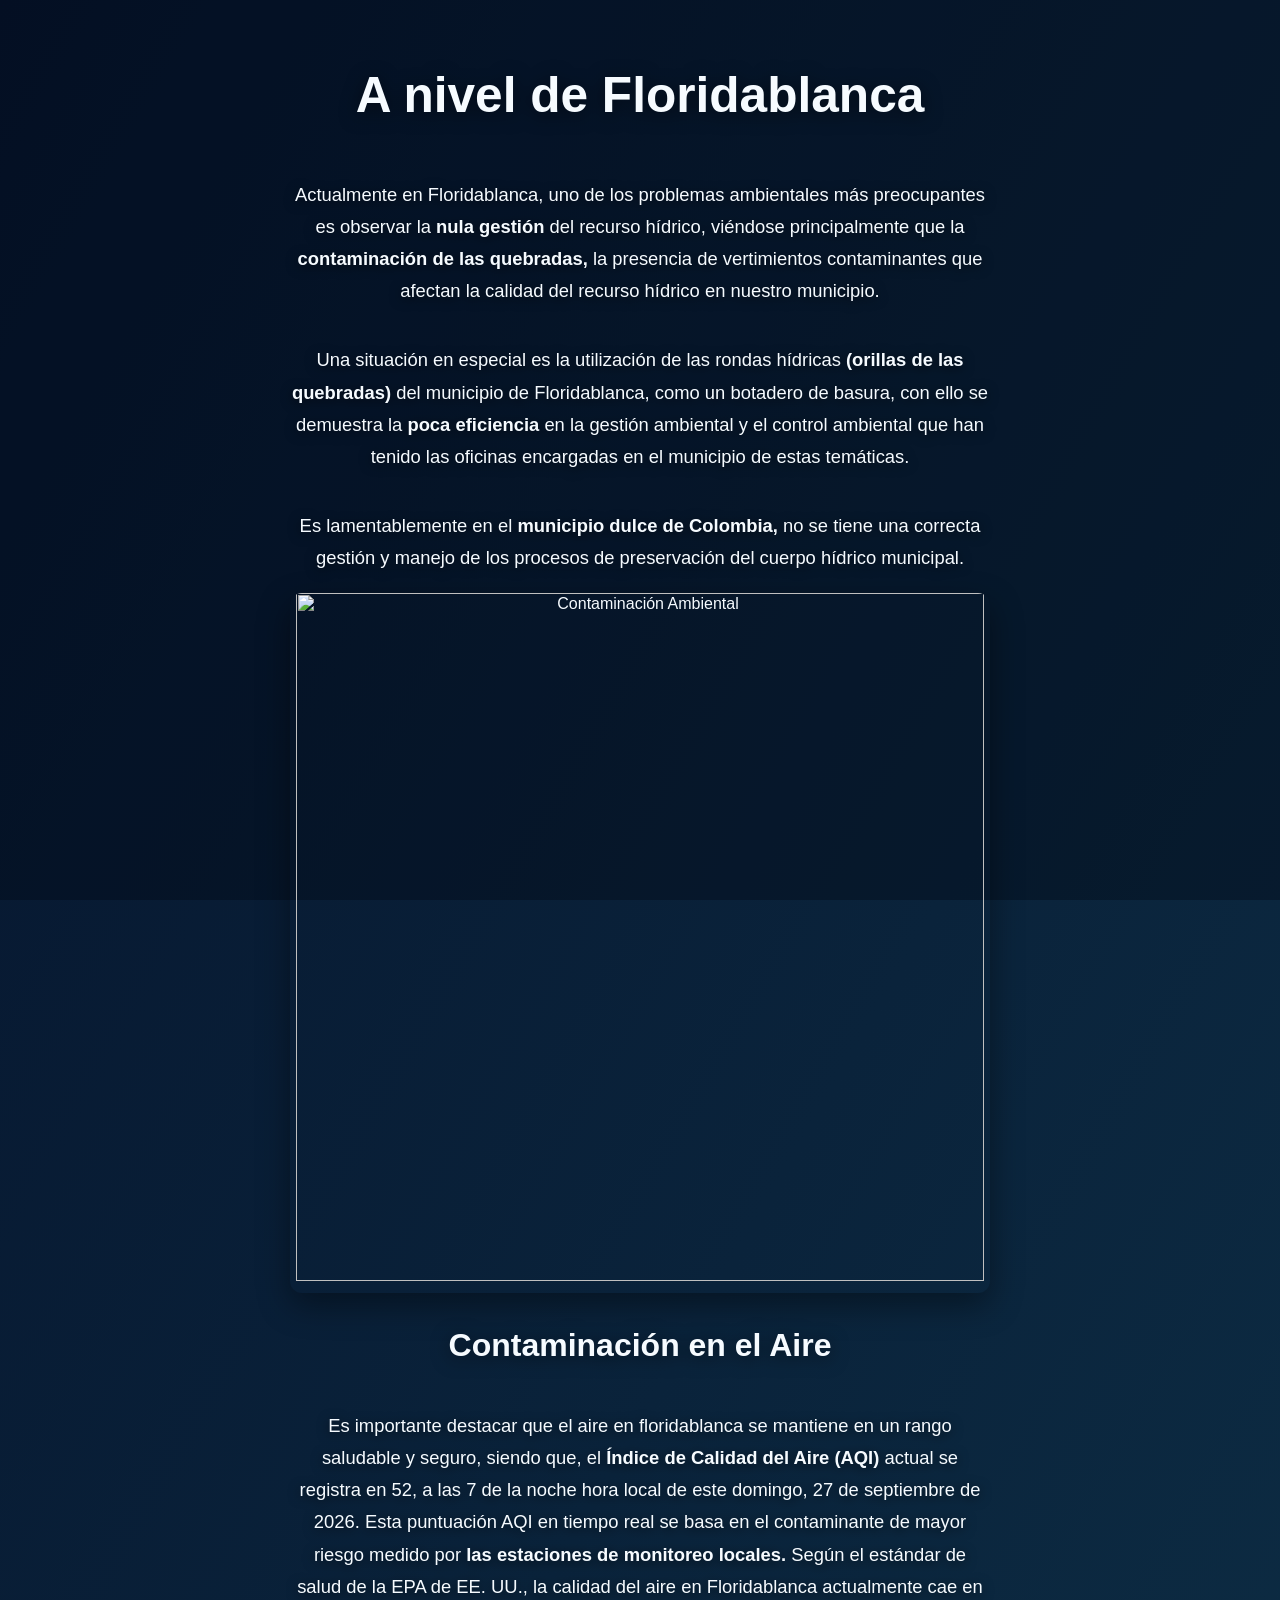
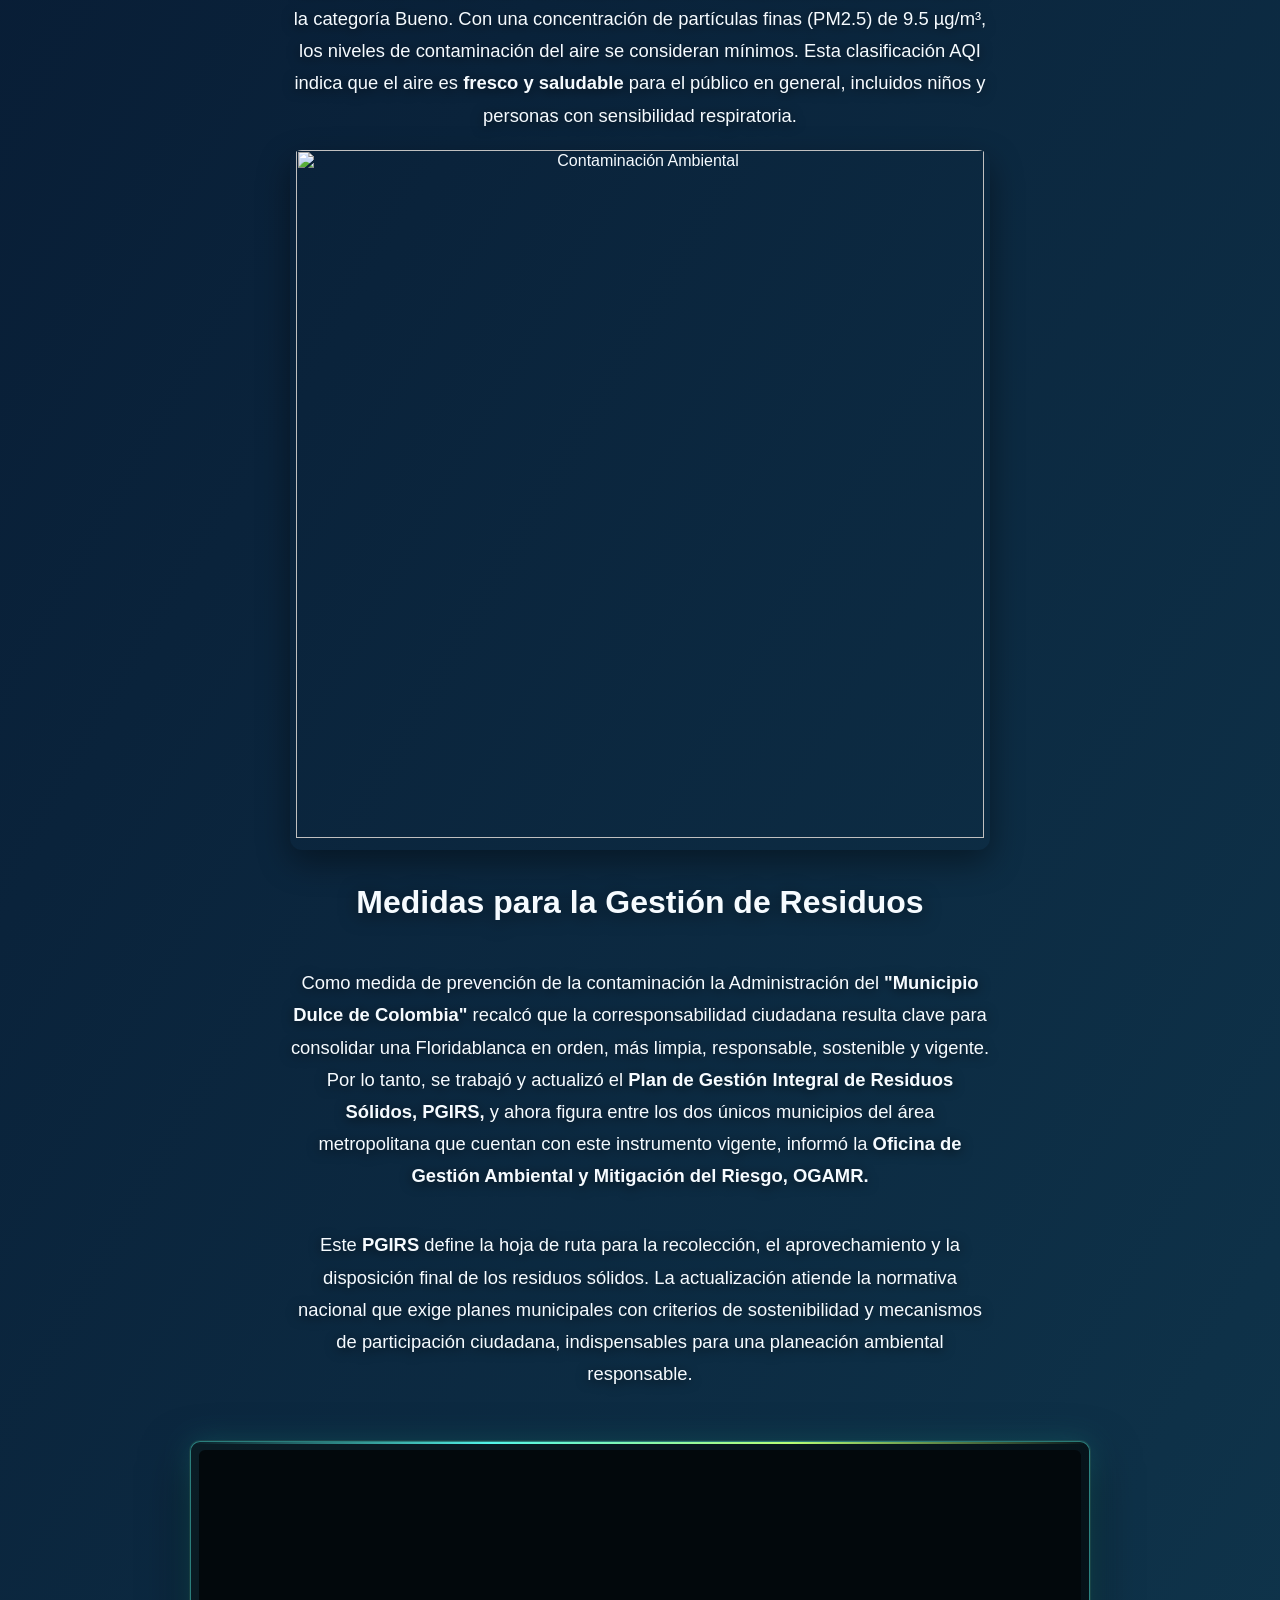
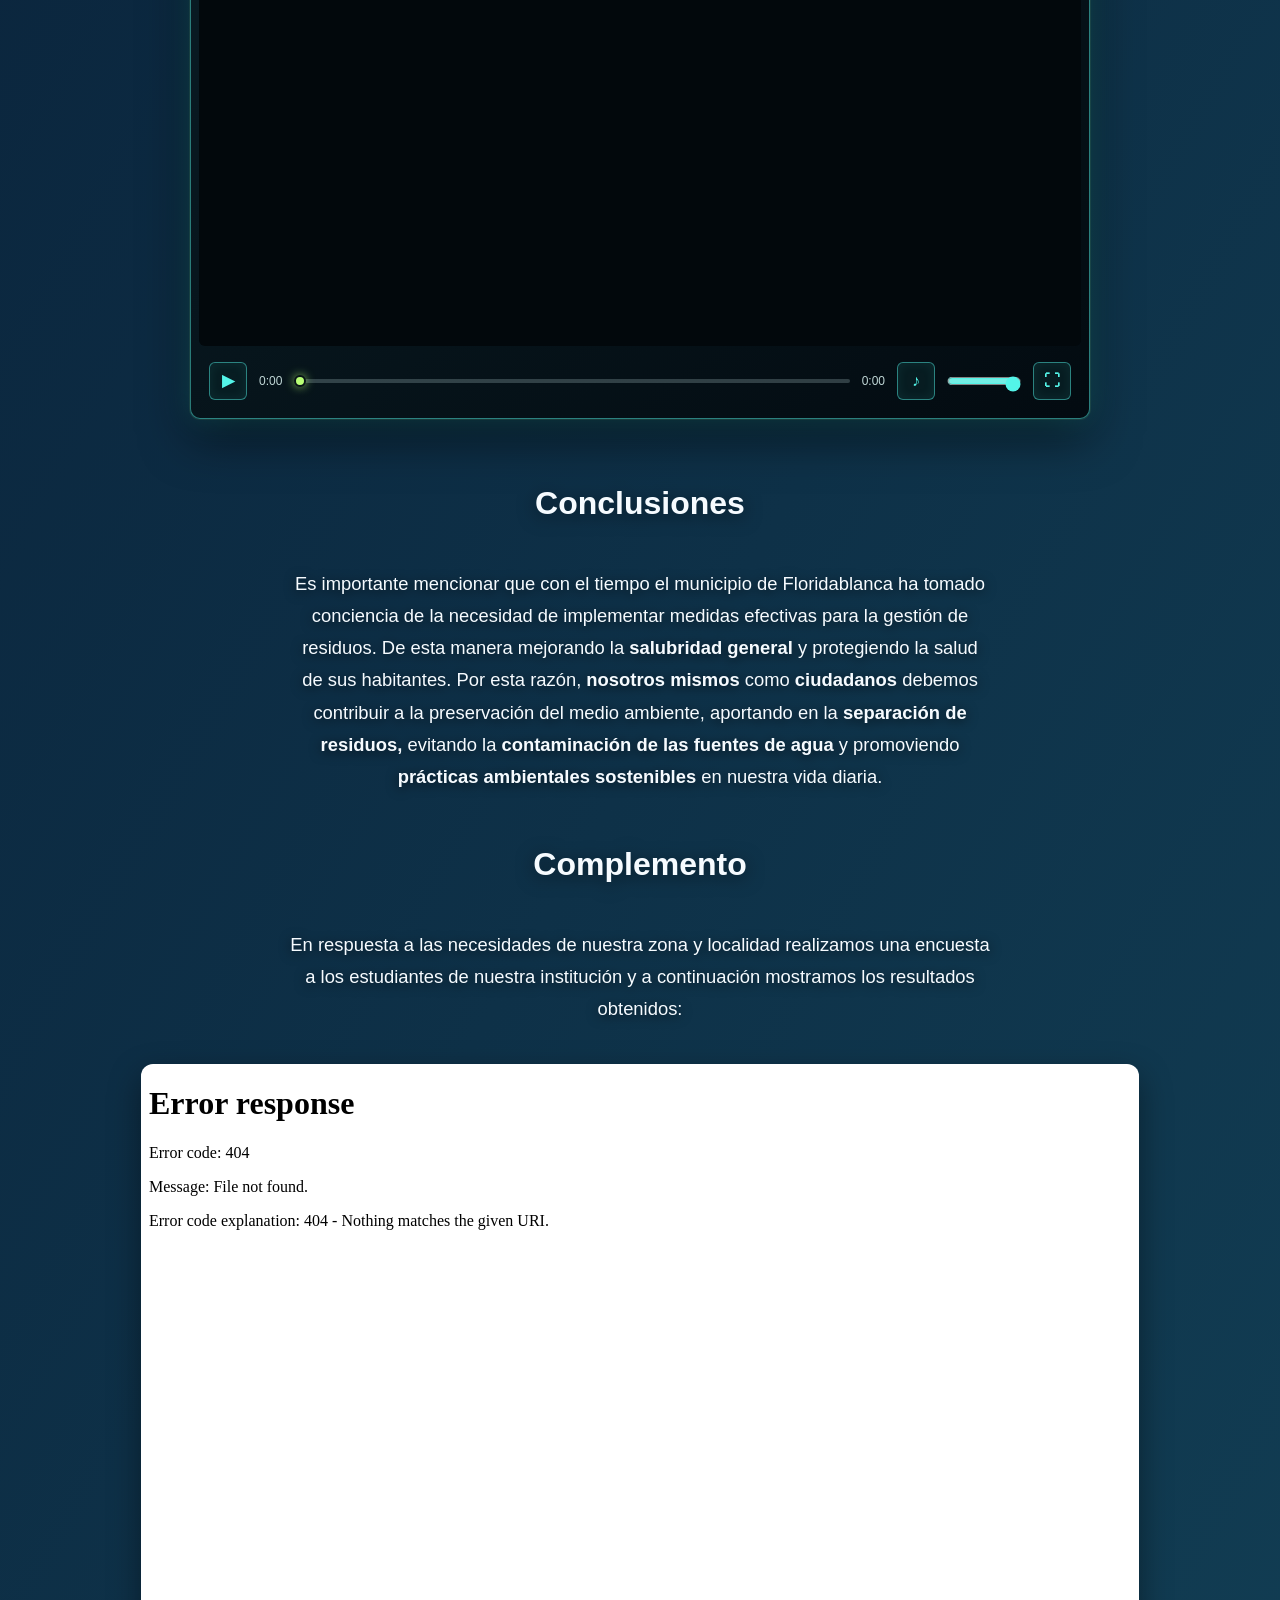
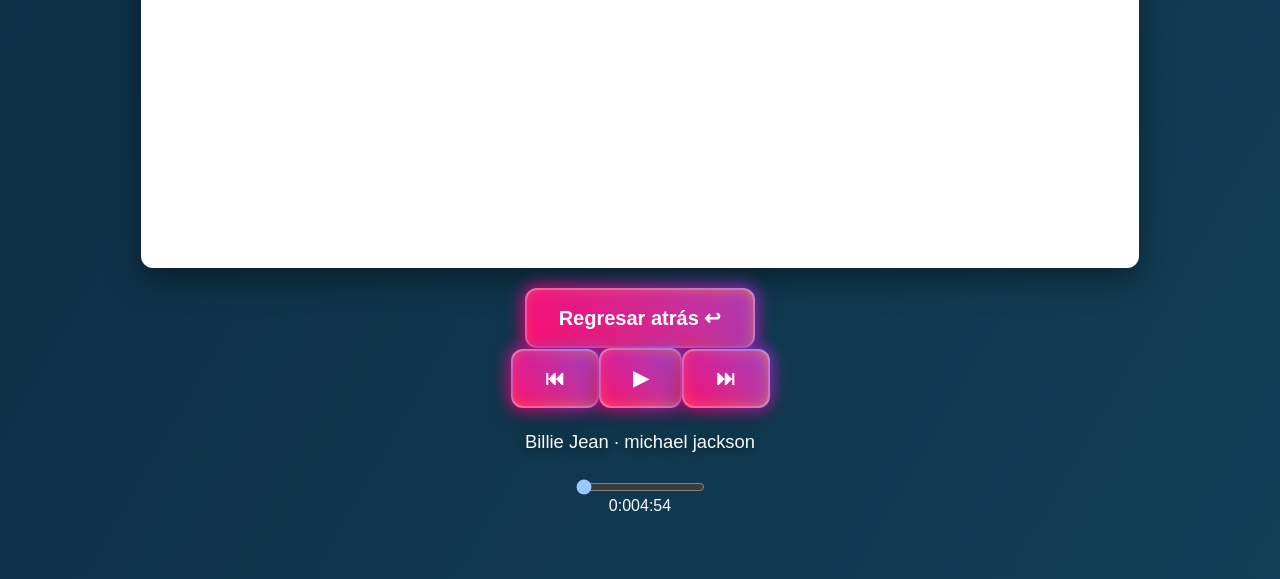
==== clase2.html @ eb359807 "Actualiza la página y agrega el reproductor de música" ====
<html>
    <head>
        <meta charset="UTF-8">
        <meta name="viewport" content="width=device-width, initial-scale=1.0">
        <link rel="stylesheet" href="estilos-clase1.css">
        <title>Contaminación en Floridablanca</title>
    </head>
    <body>
    <canvas id="tendrils-canvas" aria-hidden="true"></canvas>
        <h1><strong>A nivel de Floridablanca</strong></h1>
        
        <p>   Actualmente en Floridablanca, uno de los problemas ambientales más preocupantes es observar la <strong>nula gestión</strong> del recurso hídrico, 
            viéndose principalmente que la <strong>contaminación de las quebradas,</strong> 
            la presencia de vertimientos contaminantes que afectan la calidad del recurso hídrico en nuestro municipio.</p>
        
        <p>Una situación en especial es la utilización de las rondas hídricas <strong>(orillas de las quebradas)</strong> del municipio de Floridablanca, como un botadero de basura, 
        con ello se demuestra la<strong> poca eficiencia</strong> en la gestión ambiental y el control ambiental que han tenido las oficinas encargadas en el municipio de estas temáticas.
        </p>

        <p>Es lamentablemente en el <strong>municipio dulce de Colombia,</strong> no se tiene una correcta gestión y manejo de los procesos de preservación del cuerpo hídrico municipal.</p>

        <img id="residuos6" src="residuos6.avif" alt="Contaminación Ambiental" width="500" height="320">

        <h2><strong>Contaminación en el Aire</strong></h2>

        <p> Es importante destacar que el aire en floridablanca se mantiene en un rango saludable y seguro, siendo que, el <strong>Índice de Calidad del Aire (AQI) </strong>actual se registra en 52, a las 7 de la noche hora local de este domingo, 
            27 de septiembre de 2026. Esta puntuación AQI en tiempo real se basa en el contaminante de mayor riesgo medido por<strong> las estaciones de monitoreo locales.</strong> Según el estándar de salud de la EPA de EE. UU., 
            la calidad del aire en Floridablanca actualmente cae en la categoría Bueno. Con una concentración de partículas finas (PM2.5) de 9.5 µg/m³,
             los niveles de contaminación del aire se consideran mínimos. 
            Esta clasificación AQI indica que el aire es <strong>fresco y saludable </strong>para el público en general, incluidos niños y personas con sensibilidad respiratoria. </p>

        <img id="residuos7" src="residuos7.jpg" alt="Contaminación Ambiental" width="500" height="320">

        <h2><strong>Medidas para la Gestión de Residuos</strong></h2>

        <p>Como medida de prevención de la contaminación la Administración del <strong>"Municipio Dulce de Colombia"</strong> recalcó que la corresponsabilidad ciudadana resulta clave para consolidar 
            una Floridablanca en orden, más limpia, responsable, sostenible y vigente. Por lo tanto, se trabajó y actualizó el <strong>Plan de Gestión Integral de Residuos Sólidos, 
            PGIRS,</strong> y ahora figura entre los dos únicos municipios del área metropolitana que cuentan con este instrumento vigente, 
            informó la <strong>Oficina de Gestión Ambiental y Mitigación del Riesgo, OGAMR.</strong> </p>

            <p>Este <strong>PGIRS</strong> define la hoja de ruta para la recolección, el aprovechamiento y la disposición final de los residuos sólidos. La actualización atiende la normativa nacional que exige 
                planes municipales con criterios de sostenibilidad y mecanismos de participación ciudadana, indispensables para una planeación ambiental responsable.</p>

        <video controls>
            <source src="video2.mp4" type="video/mp4">
        </video>

        <h2><strong>Conclusiones</strong></h2> 
        <p>Es importante mencionar que con el tiempo el municipio de Floridablanca ha tomado conciencia de la necesidad de implementar medidas efectivas para la gestión de residuos. De esta manera
            mejorando la <strong>salubridad general</strong> y protegiendo la salud de sus habitantes. Por esta razón, <strong>nosotros mismos</strong> como <strong>ciudadanos</strong> debemos contribuir a la preservación del medio ambiente, 
            aportando en la <strong>separación de residuos,</strong> evitando la <strong>contaminación de las fuentes de agua</strong> y promoviendo <strong>prácticas ambientales sostenibles</strong> en nuestra vida diaria.
        </p>

        <h2><strong>Complemento</strong></h2>

        <p>En respuesta a las necesidades de nuestra zona y localidad realizamos una encuesta a los estudiantes de nuestra institución y a continuación mostramos los resultados obtenidos:</p>

<iframe id="pdf-resultados" src="resultados.pdf" width="100%" height="80%" style="border: none;"></iframe>

               <button id="btn-back">  Regresar atrás ↩ </button>

        <div id="preview-box">
        <iframe id="preview-iframe" src="index.html" title="Vista previa"></iframe>
    </div>

    <script src="index.js"></script>
    <script src="reproductor.js"></script>
    <script src="video-player.js"></script>

    </body>
</html>
---- estilos-clase1.css ----
:root {
    color-scheme: dark;
}

html {
    min-height: 100%;
    overflow-x: hidden;
}

body {
    width: 100%;
    min-height: 100vh;
    margin: 0;
    padding: 32px 16px 64px;
    box-sizing: border-box;
    overflow-x: hidden;
    display: flex;
    flex-direction: column;
    align-items: center;
    text-align: center;
    color: #f6fbff;
    font-family: 'Orbitron', 'Inter', Arial, sans-serif;
    background: linear-gradient(120deg, #06152e, #123f55, #552d5f, #8c3d52, #124d5e, #06152e);
    background-size: 500% 500%;
    animation: cambiarFondo 18s ease infinite;

}

body::before {
    content: "";
    position: fixed;
    inset: 0;
    z-index: -1;
    pointer-events: none;
    background: rgba(2, 6, 18, 0.36);
}

#tendrils-canvas {
    position: fixed;
    inset: 0;
    z-index: 0;
    width: 100%;
    height: 100%;
    pointer-events: none;
}

body > :not(#tendrils-canvas) {
    position: relative;
    z-index: 1;
}

h1,
h2,
p,
img,
iframe {
    width: min(calc(100% - 12px), 700px);
    max-width: 120%;
    margin-left: auto;
    margin-right: auto;
    box-sizing: border-box;
}

h1,
h2 {
    line-height: 1.25;
    text-shadow: 0 3px 18px rgba(0, 0, 0, 0.55);
}

h1 {
    font-size: clamp(2rem, 5vw, 3.1rem);
}

h2 {
    margin-top: 2rem;
    font-size: clamp(1.35rem, 3vw, 2rem);
}

p {
    font-family: 'Inter', Arial, sans-serif;
    font-size: clamp(1rem, 1.8vw, 1.15rem);
    line-height: 1.75;
    text-shadow: 0 2px 12px rgba(0, 0, 0, 0.7);
}

img, iframe {
    height: auto;
    border-radius: 12px;
    box-shadow: 0 12px 32px rgba(0, 0, 0, 0.4);
    transition: transform 280ms ease, filter 280ms ease, box-shadow 280ms ease;
    will-change: transform, filter, box-shadow;
}

img:hover, iframe:hover
img:focus-visible, iframe:focus-visible {
    transform: translateY(-8px) scale(1.035);
    filter: brightness(1.28) saturate(1.3) contrast(1.08);
    box-shadow:
        0 0 10px rgba(255, 255, 255, 0.9),
        0 0 28px rgba(96, 218, 255, 0.8),
        0 18px 42px rgba(0, 0, 0, 0.65);
}

img:focus-visible, iframe:focus-visible {
    outline: 3px solid rgba(255, 255, 255, 0.95);
    outline-offset: 5px;
}

@keyframes cambiarFondo {
    0% { background-position: 0% 50%; }
    25% { background-position: 100% 20%; }
    50% { background-position: 80% 100%; }
    75% { background-position: 10% 80%; }
    100% { background-position: 0% 50%; }
}

@media (prefers-reduced-motion: reduce) {
    body {
        animation: none;
    }
}

video {
    width: 100%;
    aspect-ratio: 16 / 9;
    height: auto;
    display: block;
    border: 0;
    border-radius: 6px;
    background: #02080c;
    object-fit: contain;
    box-shadow: none;
    transition: none;
}

.video-player {
    --hud-cyan: #53f4e8;
    --hud-lime: #b9ff75;
    width: min(88%, 900px);
    margin: 2rem auto;
    padding: 8px;
    position: relative;
    box-sizing: border-box;
    overflow: hidden;
    border: 1px solid rgba(83, 244, 232, 0.48);
    border-radius: 10px;
    background: linear-gradient(145deg, rgba(10, 29, 37, 0.98), rgba(3, 10, 16, 0.98));
    box-shadow: 0 0 0 1px rgba(185, 255, 117, 0.08), 0 0 28px rgba(44, 233, 216, 0.18), 0 18px 48px rgba(0, 0, 0, 0.55);
}

.video-player::before {
    content: "";
    position: absolute;
    inset: 0 0 auto;
    height: 2px;
    background: linear-gradient(90deg, transparent, var(--hud-cyan), var(--hud-lime), transparent);
    pointer-events: none;
}

.video-player__screen {
    position: relative;
    z-index: 1;
}

.video-player__controls {
    display: flex;
    align-items: center;
    gap: 12px;
    min-height: 54px;
    padding: 8px 10px 2px;
    color: #e8fffc;
    font-family: 'Orbitron', 'Inter', Arial, sans-serif;
}

.video-player__button {
    flex: 0 0 auto;
    min-width: 38px;
    min-height: 38px;
    padding: 6px 10px;
    border: 1px solid rgba(83, 244, 232, 0.48);
    border-radius: 6px;
    color: var(--hud-cyan);
    font-size: 16px;
    line-height: 1;
    background: rgba(8, 30, 36, 0.9);
    box-shadow: inset 0 0 12px rgba(83, 244, 232, 0.08);
    animation: none;
}

.video-player__button::before {
    content: none;
}

.video-player__button:hover,
.video-player__button:focus-visible {
    transform: translateY(-1px);
    border-color: var(--hud-lime);
    color: var(--hud-lime);
    background: rgba(17, 48, 48, 0.95);
    box-shadow: 0 0 16px rgba(83, 244, 232, 0.22);
}

.video-player__button:focus-visible,
.video-player__range:focus-visible {
    outline: 2px solid var(--hud-lime);
    outline-offset: 3px;
}

.video-player__time {
    flex: 0 0 auto;
    color: #c1d8d7;
    font: 12px/1.2 'Orbitron', 'Inter', Arial, sans-serif;
    font-variant-numeric: tabular-nums;
    white-space: nowrap;
}

.video-player__range {
    height: 18px;
    margin: 0;
    accent-color: var(--hud-cyan);
    cursor: pointer;
}

.video-player__seek {
    flex: 1 1 auto;
    min-width: 50px;
    background: transparent;
    appearance: none;
    -webkit-appearance: none;
}

.video-player__seek::-webkit-slider-runnable-track {
    height: 4px;
    border-radius: 4px;
    background: linear-gradient(90deg, var(--hud-cyan) var(--progress, 0%), rgba(188, 220, 218, 0.24) var(--progress, 0%));
}

.video-player__seek::-moz-range-track {
    height: 4px;
    border-radius: 4px;
    background: rgba(188, 220, 218, 0.24);
}

.video-player__seek::-moz-range-progress {
    height: 4px;
    border-radius: 4px;
    background: var(--hud-cyan);
}

.video-player__seek::-webkit-slider-thumb {
    width: 12px;
    height: 12px;
    margin-top: -4px;
    border: 2px solid #071316;
    border-radius: 50%;
    background: var(--hud-lime);
    box-shadow: 0 0 10px rgba(185, 255, 117, 0.7);
    appearance: none;
    -webkit-appearance: none;
}

.video-player__seek::-moz-range-thumb {
    width: 9px;
    height: 9px;
    border: 2px solid #071316;
    border-radius: 50%;
    background: var(--hud-lime);
    box-shadow: 0 0 10px rgba(185, 255, 117, 0.7);
}

.video-player__volume {
    width: 74px;
    flex: 0 1 74px;
}

.video-player__volume::-webkit-slider-runnable-track {
    height: 4px;
    border-radius: 4px;
    background: rgba(188, 220, 218, 0.3);
}

.video-player__volume::-moz-range-track {
    height: 4px;
    border-radius: 4px;
    background: rgba(188, 220, 218, 0.3);
}

.video-player__volume::-webkit-slider-thumb {
    width: 10px;
    height: 10px;
    margin-top: -3px;
    border: 0;
    border-radius: 50%;
    background: var(--hud-cyan);
    appearance: none;
    -webkit-appearance: none;
}

.video-player__volume::-moz-range-thumb {
    width: 10px;
    height: 10px;
    border: 0;
    border-radius: 50%;
    background: var(--hud-cyan);
}

@media (max-width: 560px) {
    .video-player {
        width: min(96%, 900px);
        padding: 5px;
    }

    .video-player__controls {
        gap: 7px;
        padding: 7px 4px 2px;
    }

    .video-player__volume,
    .video-player__volume-button {
        display: none;
    }

    .video-player__time {
        font-size: 10px;
    }

    .video-player__button {
        min-width: 34px;
        min-height: 34px;
        padding: 5px 8px;
    }
}

#preview-box {
    display: none;
}
body {
    transition: transform 0.6s ease;
}
body.animacion-salida {
    transform: translateX(100%);
}

#preview-box {
  position: fixed;
  display: none;
  pointer-events: none;
  width: 250px;
  height: 180px;
  border: 1px solid #444;
  background-color: #000;
}

#preview-iframe {
  width: 100%;
  height: 100%;
  border: none;
}

button {
    position: relative;
    z-index: 0;
    padding: 16px 32px;
    border: 2px solid rgba(255, 255, 255, 0.7);
    border-radius: 12px;
    color: white;
    font-size: 20px;
    font-weight: bold;
    background: linear-gradient(120deg, #ff4d6d, #ff9f1c, #2ec4b6, #4361ee, #b5179e);
    background-size: 300% 300%;
    box-shadow: 0 8px 24px rgba(0, 0, 0, 0.35);
    cursor: pointer;
    animation: glowing 8s ease infinite;
    transition: transform 0.25s ease, box-shadow 0.25s ease, filter 0.25s ease;
}

button::before {
    content: "";
    position: absolute;
    inset: -5px;
    z-index: -1;
    border-radius: 15px;
    background: linear-gradient(47deg, #ff006e, #8338ec, #3a86ff, #06d6a0, #c8a2c8, #ff006e);
    background-size: 800%;
    filter: blur(8px);
    opacity: 0.85;
    animation: glowing 8s linear infinite;
}

button:hover,
button:focus-visible {
    transform: translateY(-3px) scale(1.02);
    box-shadow: 0 12px 32px rgba(67, 97, 238, 0.55);
    filter: saturate(1.25) brightness(1.1);
}

button:focus-visible {
    outline: 3px solid white;
    outline-offset: 4px;
}

@keyframes glowing {
    0% { background-position: 0 0; }
    50% { background-position: 100% 0; }
    100% { background-position: 0 0; }
}

#pdf-resultados {
    width: 80%;
    height: 100%;
    border: none;
    margin: 20px auto;
}
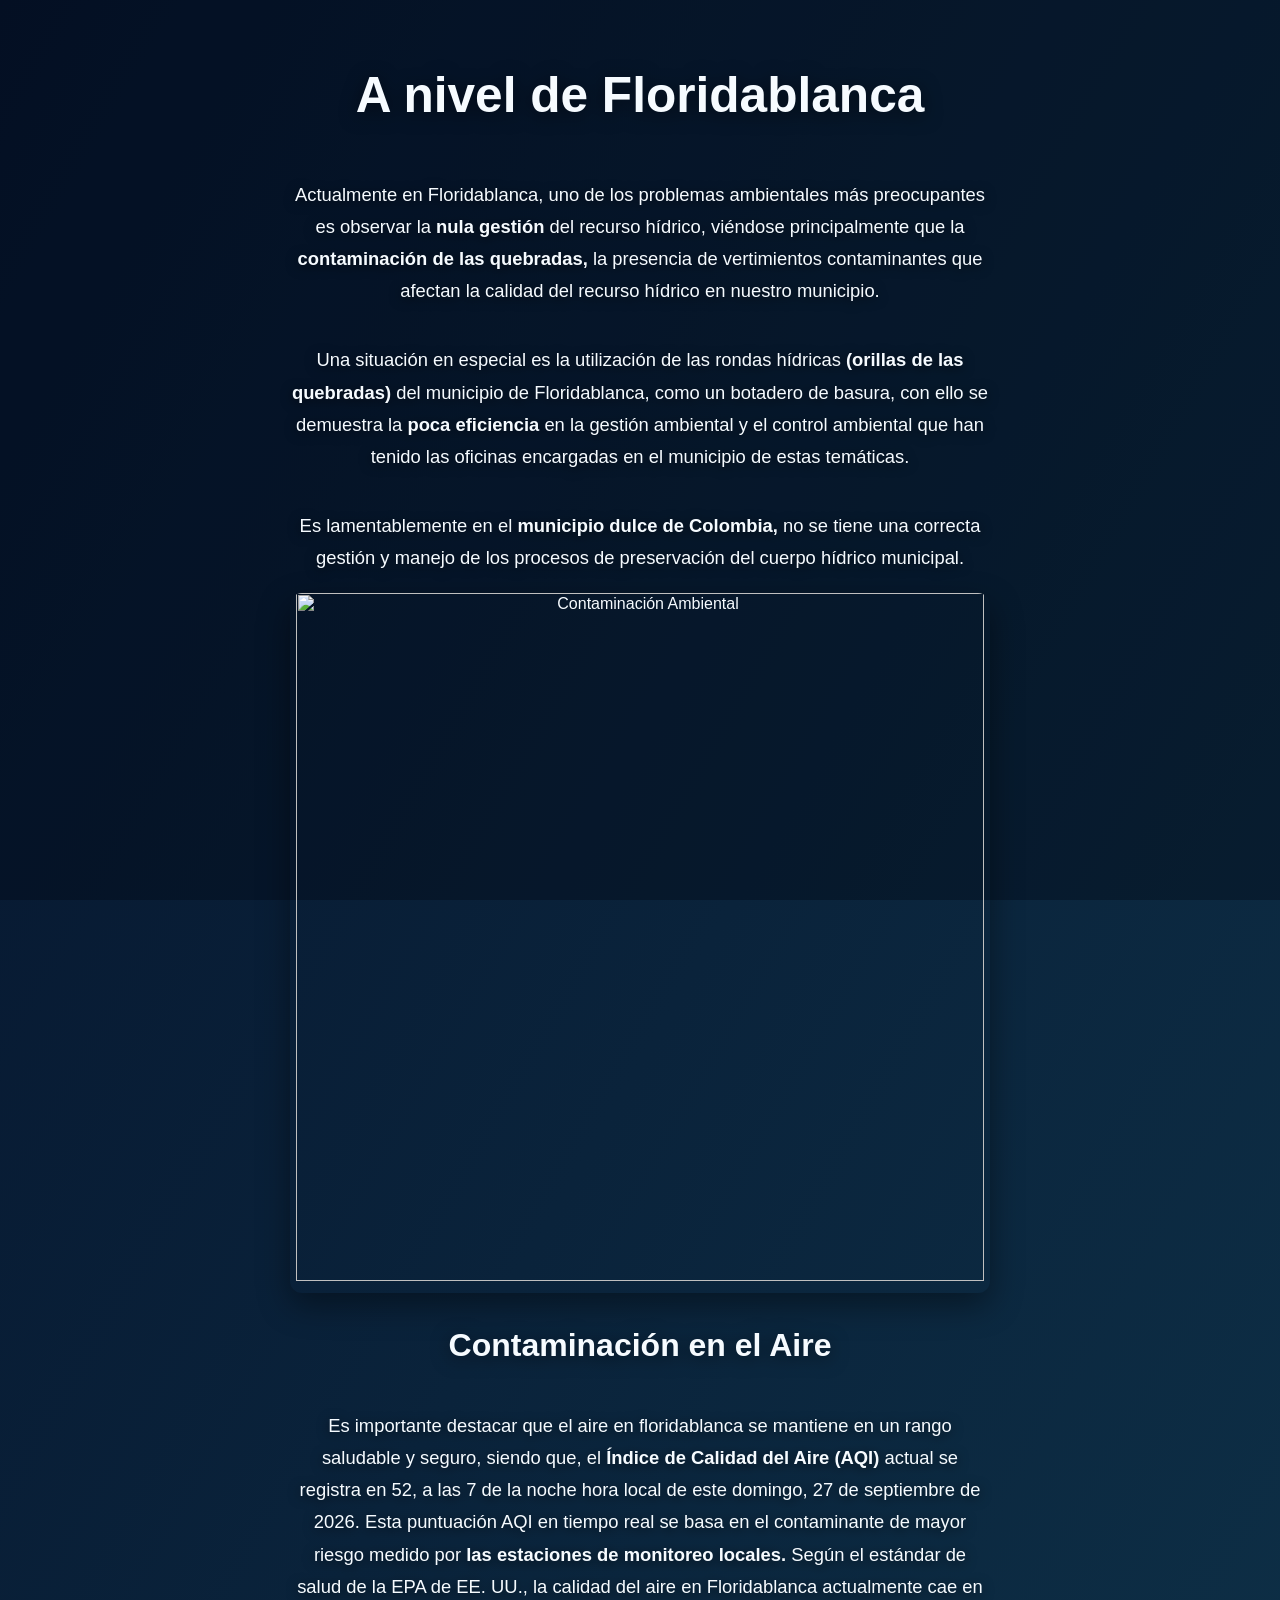
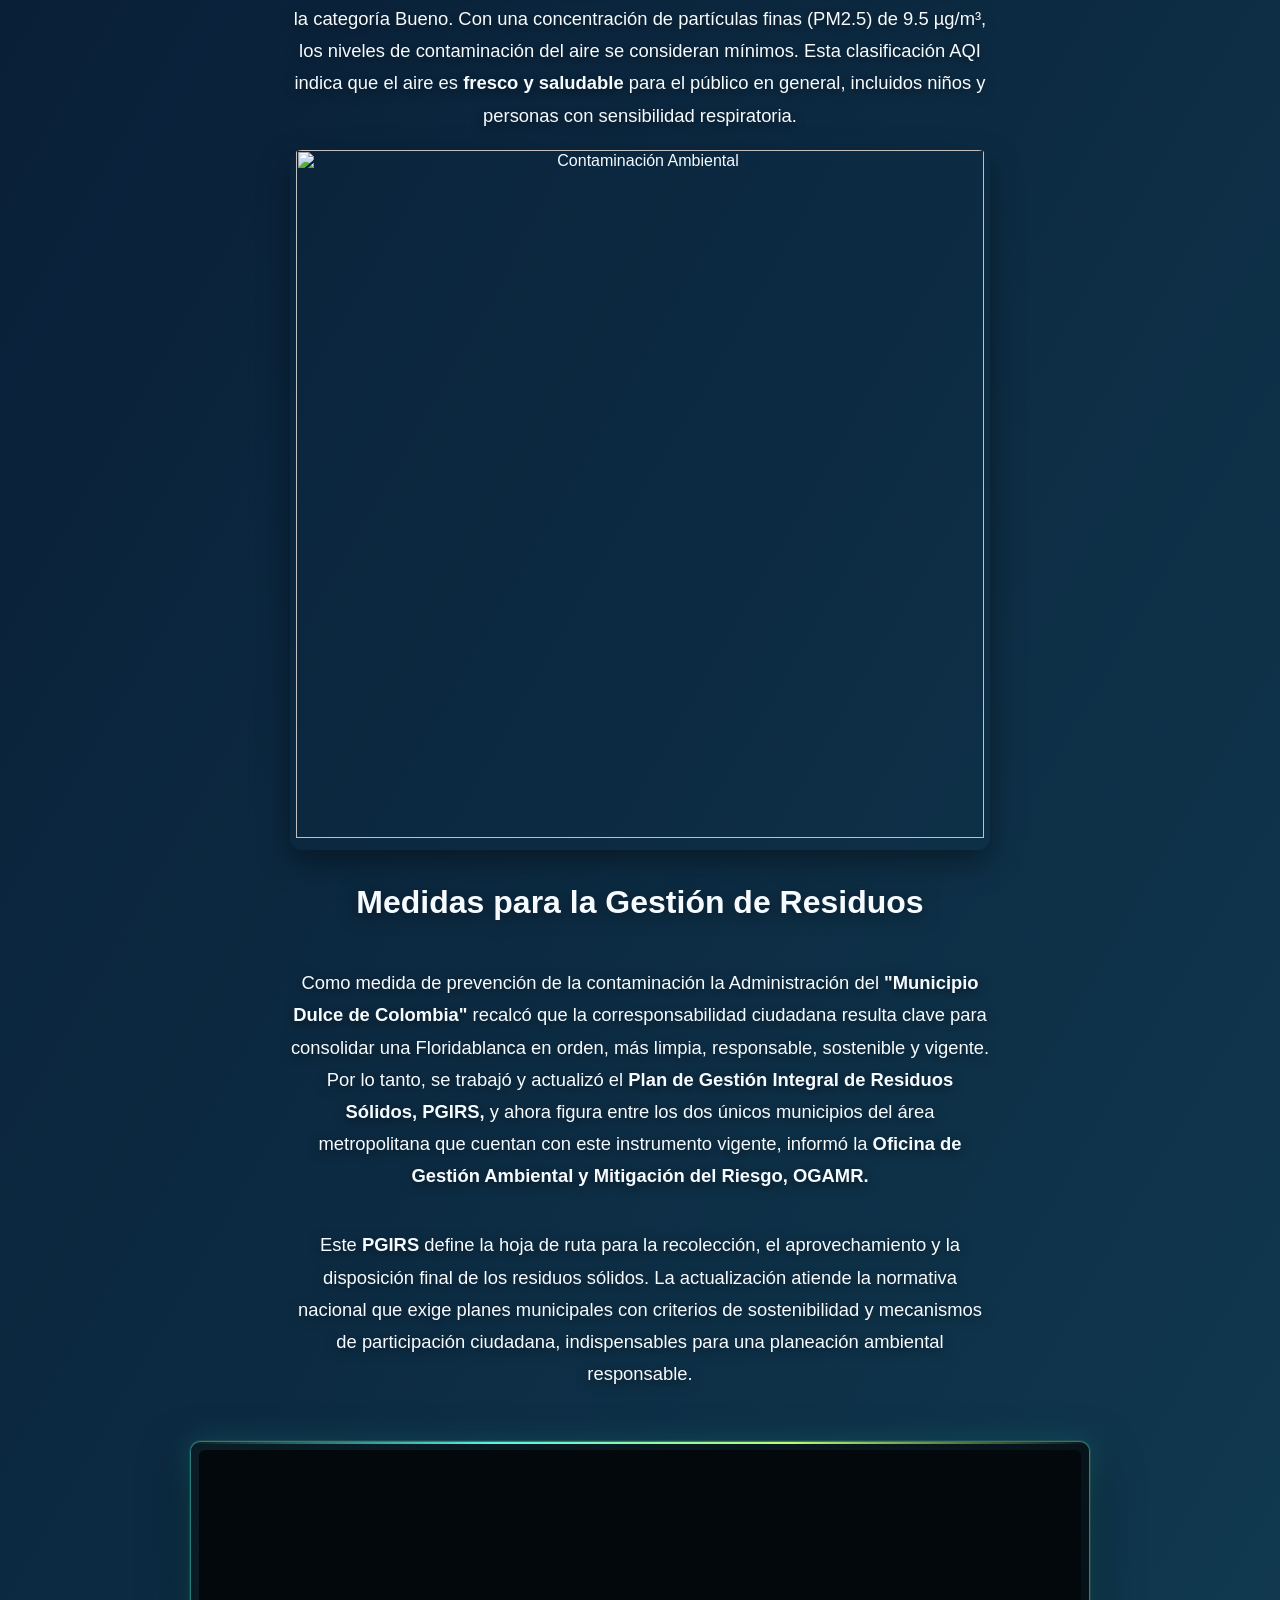
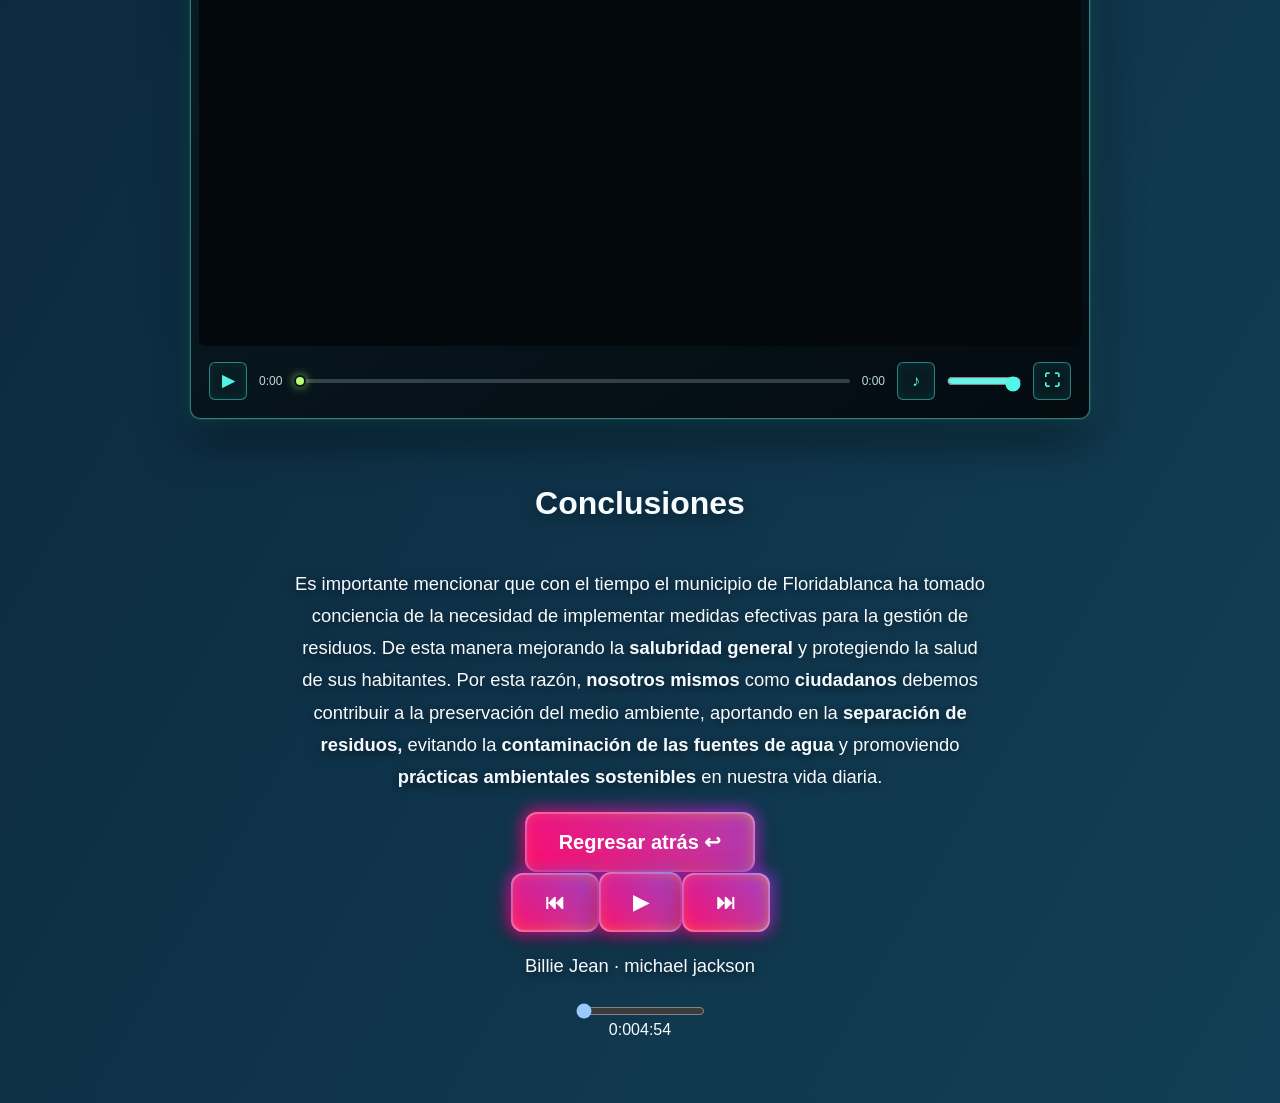
==== commit 829e3484: "Describe lo que cambiaste" ====
--- a/clase2.html
+++ b/clase2.html
@@ -51,12 +51,6 @@
             aportando en la <strong>separación de residuos,</strong> evitando la <strong>contaminación de las fuentes de agua</strong> y promoviendo <strong>prácticas ambientales sostenibles</strong> en nuestra vida diaria.
         </p>
 
-        <h2><strong>Complemento</strong></h2>
-
-        <p>En respuesta a las necesidades de nuestra zona y localidad realizamos una encuesta a los estudiantes de nuestra institución y a continuación mostramos los resultados obtenidos:</p>
-
-<iframe id="pdf-resultados" src="resultados.pdf" width="100%" height="80%" style="border: none;"></iframe>
-
                <button id="btn-back">  Regresar atrás ↩ </button>
 
         <div id="preview-box">
